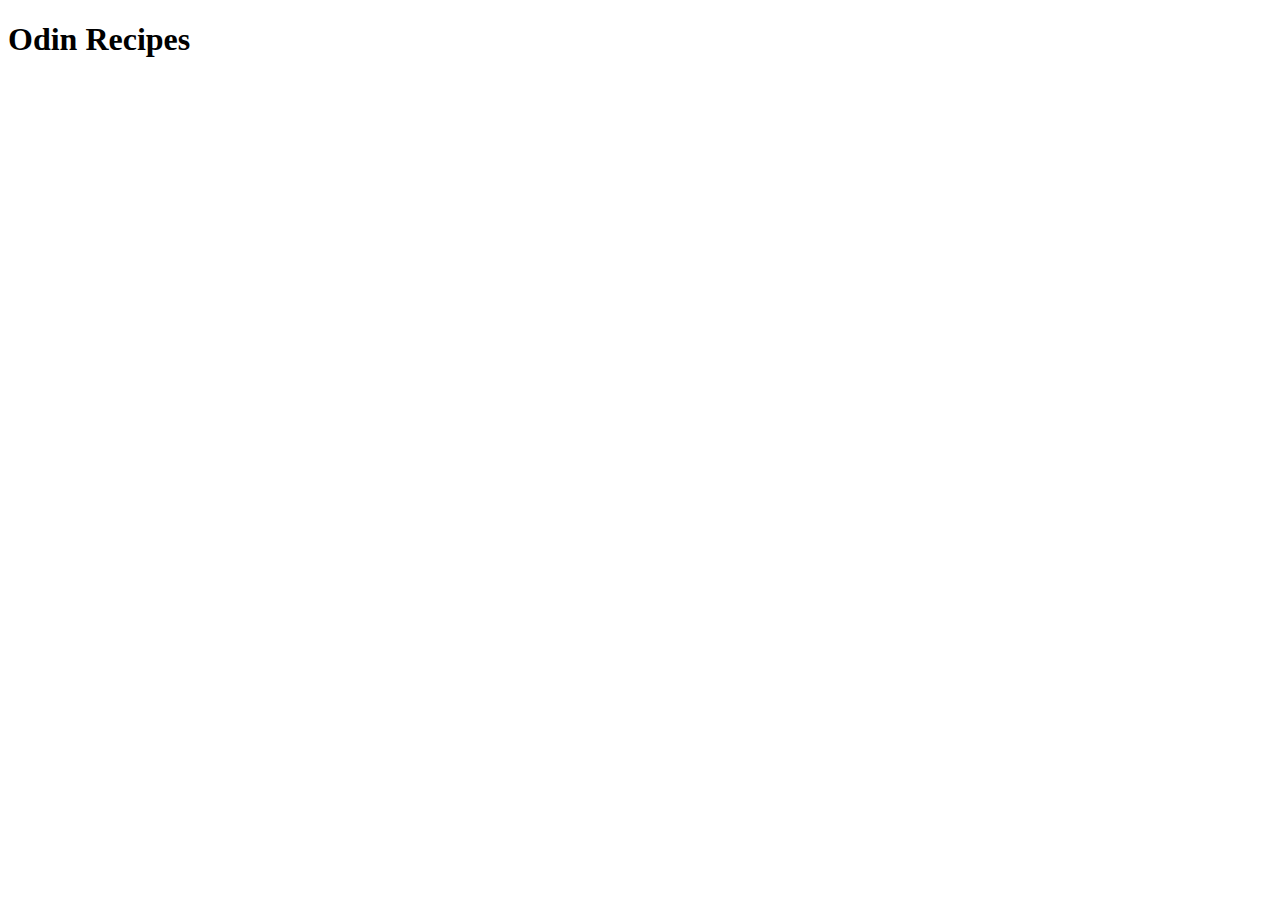
==== index.html @ c6dd3cca "Add HTML5 boilerplate" ====
<!DOCTYPE html>
<html lang="en">
    <head>
        <meta charset="utf-8">
        <meta name="viewport" content="width=device-width, initial-scale=1.0">
        <title>Odin Recipes Project</title>
    </head>

    <body>
        <h1>Odin Recipes</h1>
    </body>
</html>
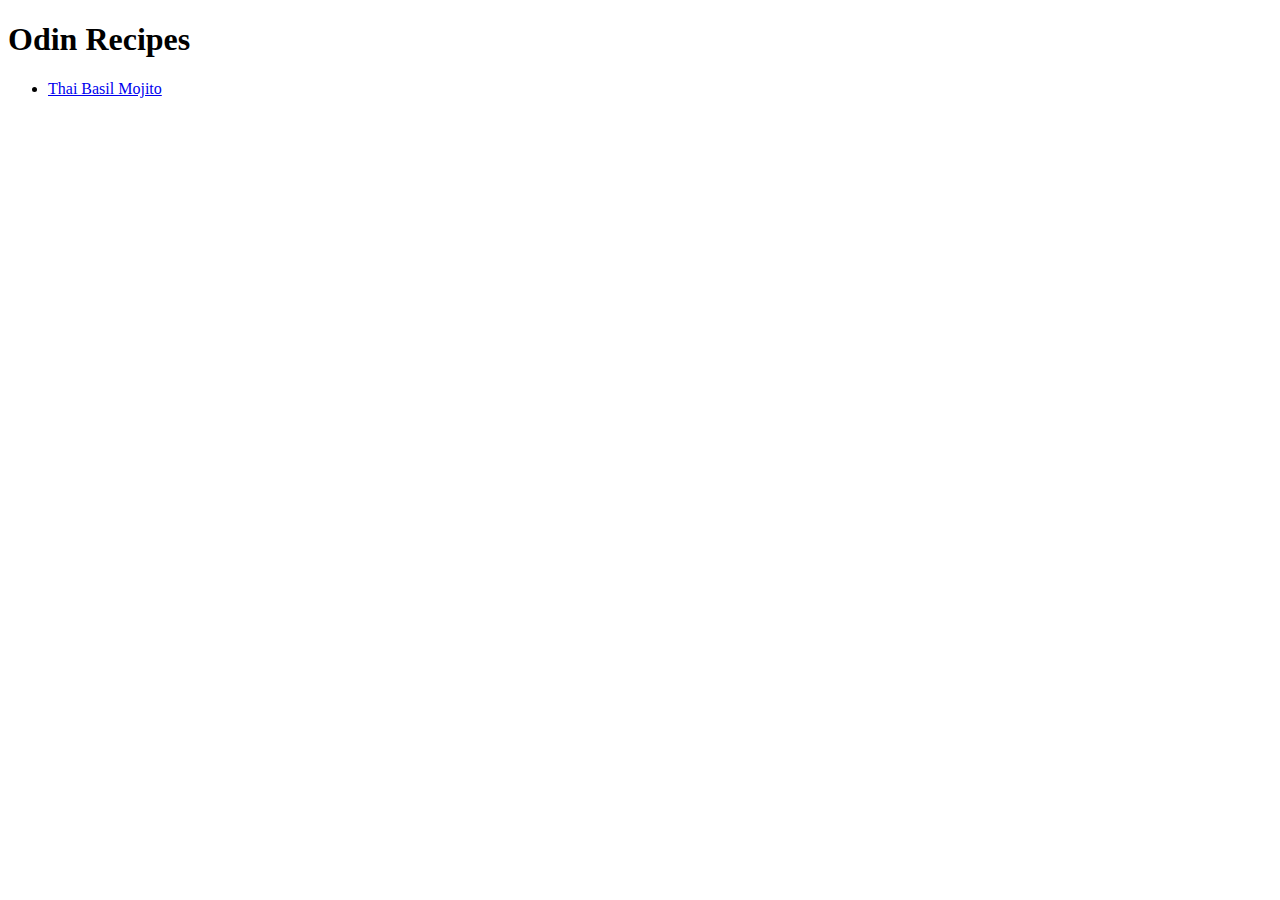
==== commit 04d9be0e: "Add Thai Basil Mojito recipe to the list" ====
--- a/index.html
+++ b/index.html
@@ -8,5 +8,8 @@
 
     <body>
         <h1>Odin Recipes</h1>
+        <ul>
+            <li><a href="recipes/thai_basil_mojito.html">Thai Basil Mojito</a></li>
+        </ul>
     </body>
 </html>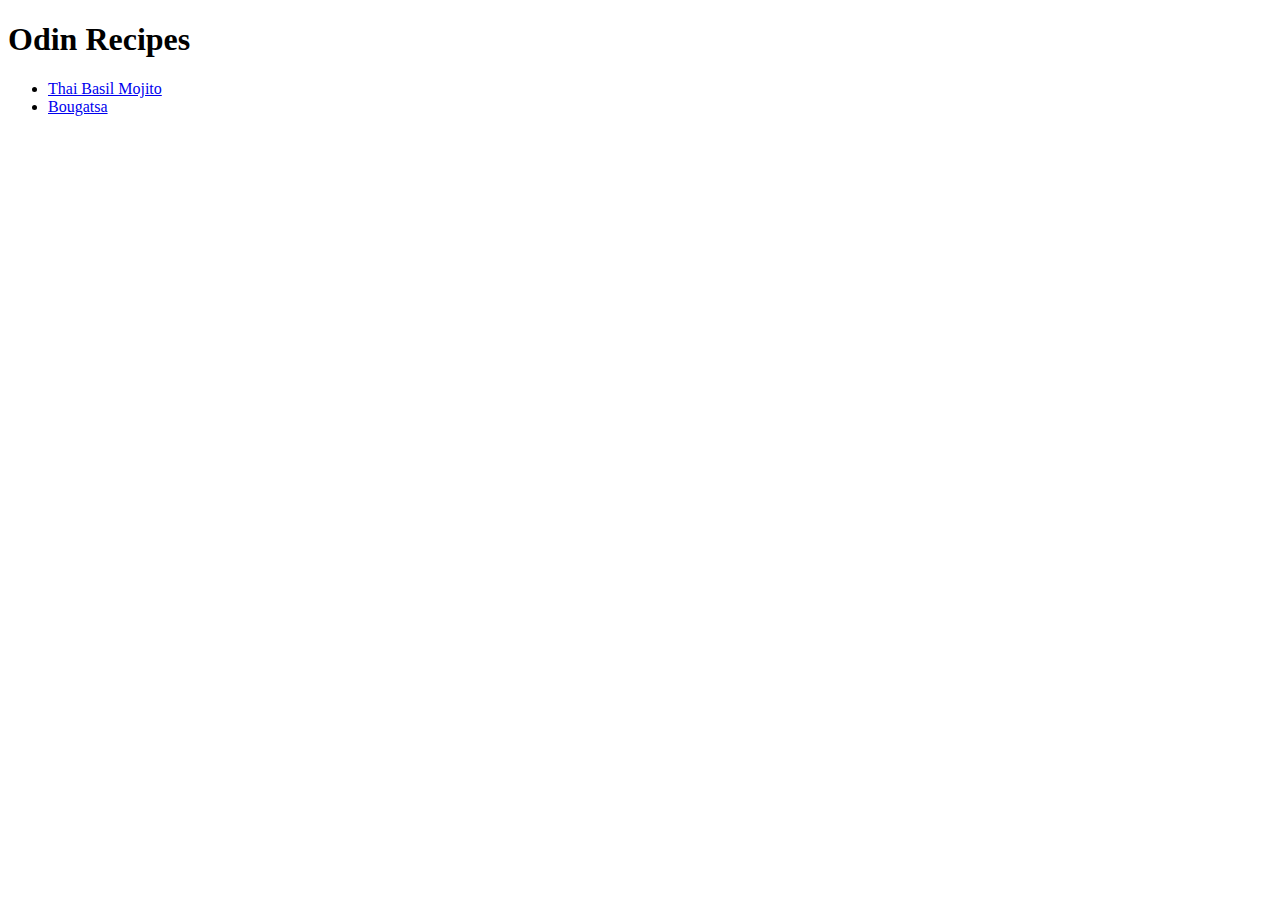
==== commit 752e3ce9: "Add Bougatsa in the recipes list" ====
--- a/index.html
+++ b/index.html
@@ -10,6 +10,7 @@
         <h1>Odin Recipes</h1>
         <ul>
             <li><a href="recipes/thai_basil_mojito.html">Thai Basil Mojito</a></li>
+            <li><a href="recipes/bougatsa.html">Bougatsa</a></li>
         </ul>
     </body>
 </html>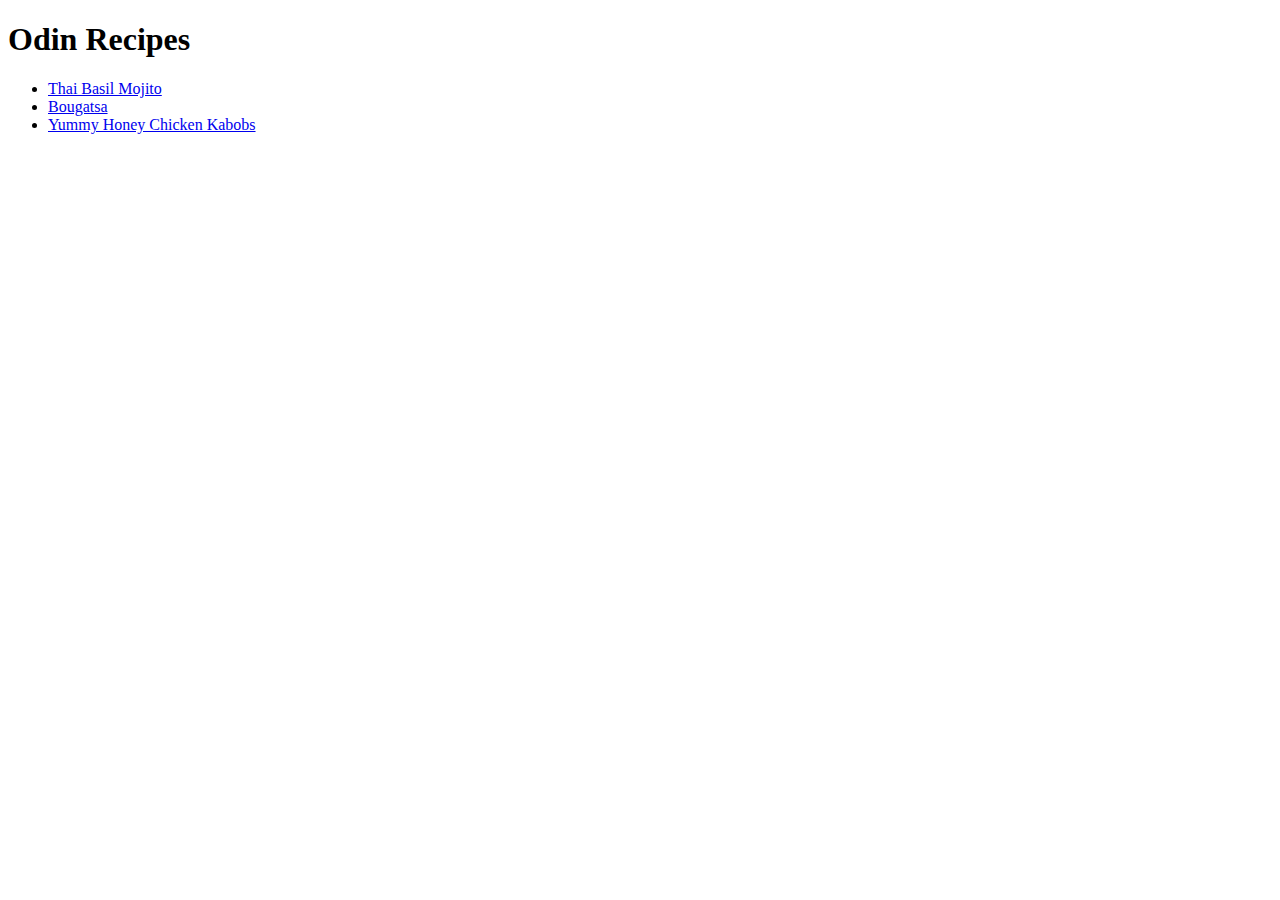
==== commit 2780635f: "Add Yummy Honey Chicken Kabobs to receipes list" ====
--- a/index.html
+++ b/index.html
@@ -11,6 +11,7 @@
         <ul>
             <li><a href="recipes/thai_basil_mojito.html">Thai Basil Mojito</a></li>
             <li><a href="recipes/bougatsa.html">Bougatsa</a></li>
+            <li><a href="recipes/yummy_honey_chicken_kabobs.html">Yummy Honey Chicken Kabobs</a></li>
         </ul>
     </body>
 </html>